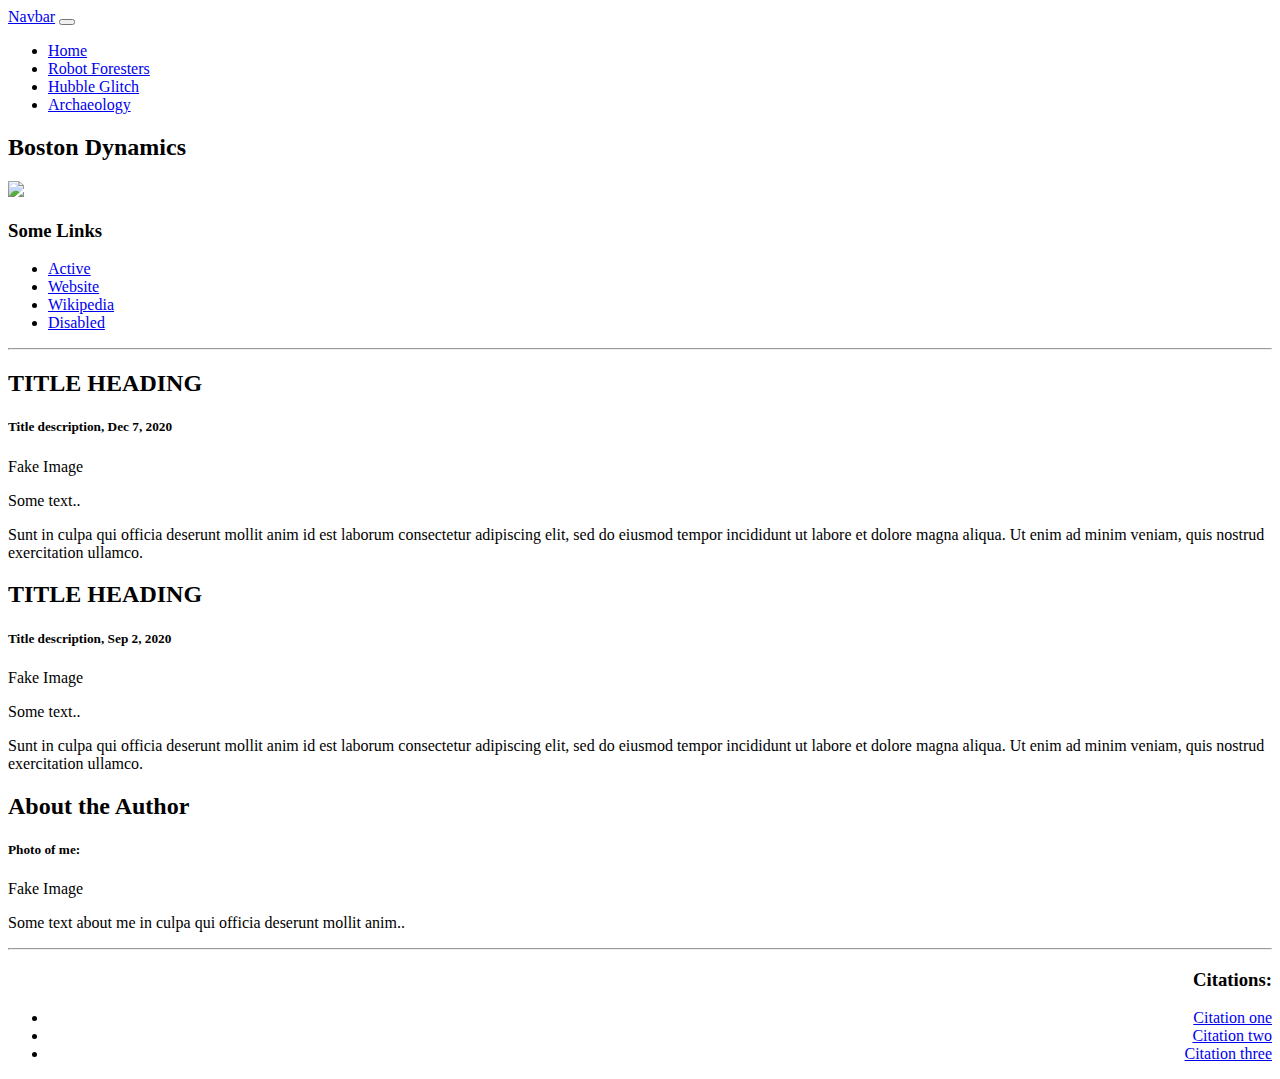
==== archaeology.html @ 1aa5ead8 "added about the author and citations area" ====
<!doctype html>
<html lang="en">
  <head>
    <!-- Required meta tags -->
    <meta charset="utf-8">
    <meta name="viewport" content="width=device-width, initial-scale=1">

    <!-- Bootstrap CSS -->
    <link href="https://cdn.jsdelivr.net/npm/bootstrap@5.1.3/dist/css/bootstrap.min.css" rel="stylesheet" integrity="sha384-1BmE4kWBq78iYhFldvKuhfTAU6auU8tT94WrHftjDbrCEXSU1oBoqyl2QvZ6jIW3" crossorigin="anonymous">
    
    <link href="style.css" rel="stylesheet">
    <title>Archaeology</title>
  </head>
  <body>
    <!-- Nav bar -->
    <nav class="navbar navbar-expand-lg navbar-dark bg-dark">
        <div class="container-fluid">
          <a class="navbar-brand" href="#">Navbar</a>
          <button class="navbar-toggler" type="button" data-bs-toggle="collapse" data-bs-target="#navbarNav" aria-controls="navbarNav" aria-expanded="false" aria-label="Toggle navigation">
            <span class="navbar-toggler-icon"></span>
          </button>
          <div class="collapse navbar-collapse" id="navbarNav">
            <ul class="navbar-nav">
              <li class="nav-item">
                <a class="nav-link active" aria-current="page" href="index.html">Home</a>
              </li>
              <li class="nav-item">
                <a class="nav-link" href="foresters.html">Robot Foresters</a>
              </li>
              <li class="nav-item">
                <a class="nav-link" href="hubble.html">Hubble Glitch</a>
              </li>
              <li class="nav-item">
                <a class="nav-link" href="archaeology.html">Archaeology</a>
              </li>
            </ul>
          </div>
        </div>
      </nav>

    <div class="container mt-5">
      <div class="row">
        <div class="col-sm-4">
          <h2>Boston Dynamics</h2>
          <img src="https://i1.wp.com/bdtechtalks.com/wp-content/uploads/2021/08/Boston-Dynamic-Atlas-Parkour.jpg?ssl=1" height="auto" width="100%">
          <h3 class="mt-4">Some Links</h3>
          <ul class="nav nav-pills flex-column">
            <li class="nav-item">
              <a class="nav-link active" href="#">Active</a>
            </li>
            <li class="nav-item">
              <a class="nav-link" href="https://www.bostondynamics.com">Website</a>
            </li>
            <li class="nav-item">
              <a class="nav-link" href="https://en.wikipedia.org/wiki/Boston_Dynamics">Wikipedia</a>
            </li>
            <li class="nav-item">
              <a class="nav-link disabled" href="#">Disabled</a>
            </li>
          </ul>
          <hr class="d-sm-none">
        </div>
        <div class="col-sm-8">
          <h2>TITLE HEADING</h2>
          <h5>Title description, Dec 7, 2020</h5>
          <div class="fakeimg">Fake Image</div>
          <p>Some text..</p>
          <p>Sunt in culpa qui officia deserunt mollit anim id est laborum consectetur adipiscing elit, sed do eiusmod tempor incididunt ut labore et dolore magna aliqua. Ut enim ad minim veniam, quis nostrud exercitation ullamco.</p>
    
          <h2 class="mt-5">TITLE HEADING</h2>
          <h5>Title description, Sep 2, 2020</h5>
          <div class="fakeimg">Fake Image</div>
          <p>Some text..</p>
          <p>Sunt in culpa qui officia deserunt mollit anim id est laborum consectetur adipiscing elit, sed do eiusmod tempor incididunt ut labore et dolore magna aliqua. Ut enim ad minim veniam, quis nostrud exercitation ullamco.</p>
        </div>
      </div>
    </div>

    <div class="mt-5 p-4 bg-dark text-white text-center"></div>

    <div class="container mt-5">
      <div class="row">
        <div class="col-sm-6">
          <h2>About the Author</h2>
          <h5>Photo of me:</h5>
          <div class="fakeimg">Fake Image</div>
          <p>Some text about me in culpa qui officia deserunt mollit anim..</p>
          <hr class="d-sm-none">
        </div>
        <div class="col-sm-6" id="citations">
            <h3 class>Citations:</h3>
            <ul class="nav nav-pills flex-column">
              <li class="nav-item">
                <a class="nav-link" href="#">Citation one</a>
              </li>
              <li class="nav-item">
                <a class="nav-link" href="#">Citation two</a>
              </li>
              <li class="nav-item">
                <a class="nav-link" href="#">Citation three</a>
              </li>
            </ul>
        </div>
      </div>
    </div>
    
    <div class="mt-5 p-4 bg-dark text-white text-center"></div>
    
    <!-- Bootstrap Bundle with Popper -->
    <script src="https://cdn.jsdelivr.net/npm/bootstrap@5.1.3/dist/js/bootstrap.bundle.min.js" integrity="sha384-ka7Sk0Gln4gmtz2MlQnikT1wXgYsOg+OMhuP+IlRH9sENBO0LRn5q+8nbTov4+1p" crossorigin="anonymous"></script>
  </body>
</html>
---- style.css ----
#citations {
    text-align: right;
}
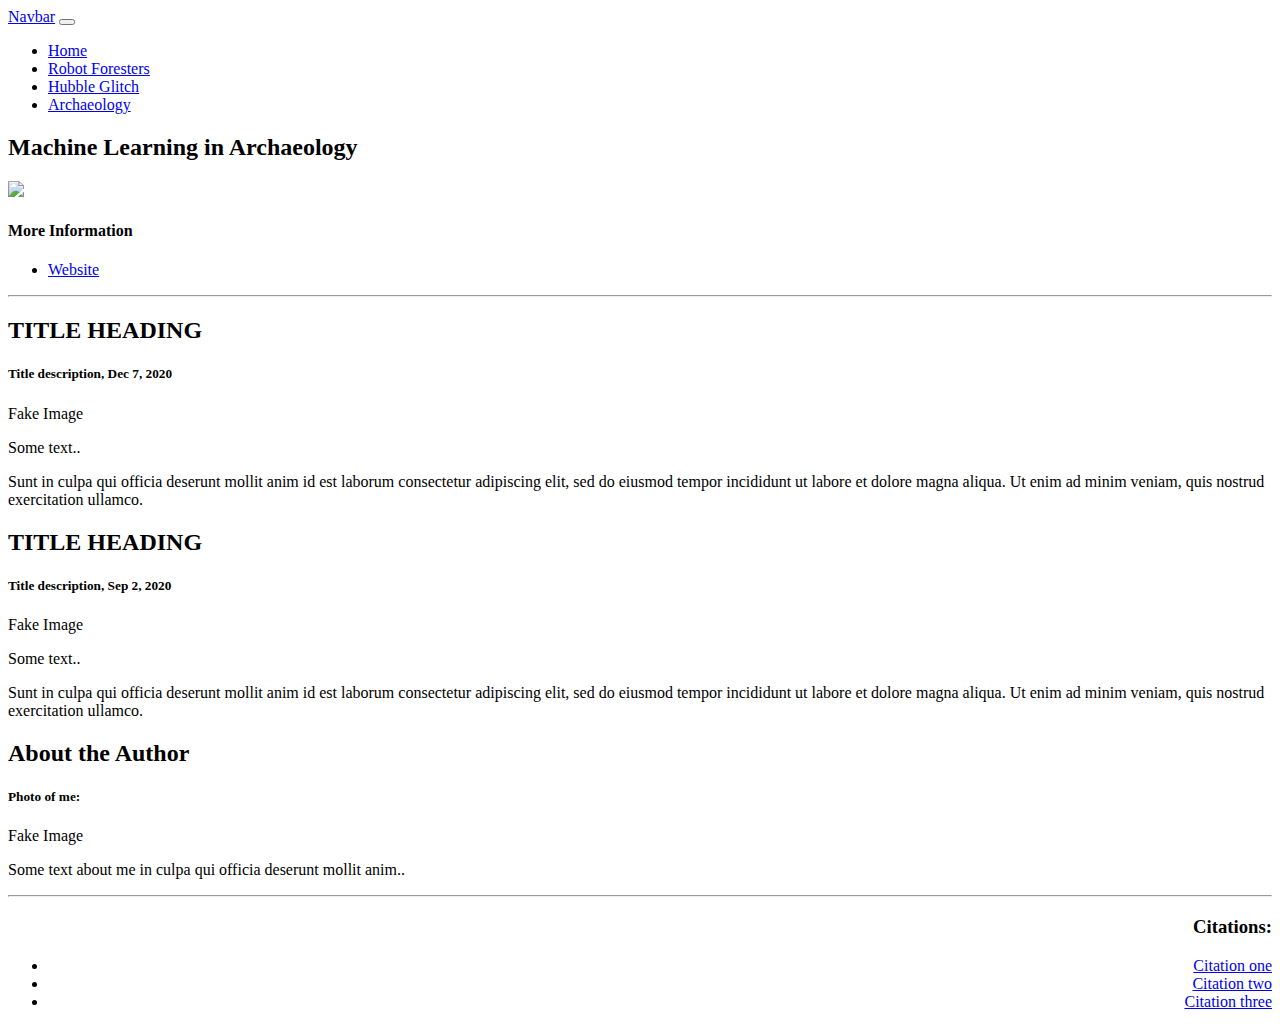
==== commit c867c0e8: "Merge branch 'main' of https://github.com/mdxw73/formative-practical" ====
--- a/archaeology.html
+++ b/archaeology.html
@@ -22,7 +22,7 @@
           <div class="collapse navbar-collapse" id="navbarNav">
             <ul class="navbar-nav">
               <li class="nav-item">
-                <a class="nav-link active" aria-current="page" href="index.html">Home</a>
+                <a class="nav-link" aria-current="page" href="index.html">Home</a>
               </li>
               <li class="nav-item">
                 <a class="nav-link" href="foresters.html">Robot Foresters</a>
@@ -31,7 +31,7 @@
                 <a class="nav-link" href="hubble.html">Hubble Glitch</a>
               </li>
               <li class="nav-item">
-                <a class="nav-link" href="archaeology.html">Archaeology</a>
+                <a class="nav-link active" href="#">Archaeology</a>
               </li>
             </ul>
           </div>
@@ -41,21 +41,15 @@
     <div class="container mt-5">
       <div class="row">
         <div class="col-sm-4">
-          <h2>Boston Dynamics</h2>
-          <img src="https://i1.wp.com/bdtechtalks.com/wp-content/uploads/2021/08/Boston-Dynamic-Atlas-Parkour.jpg?ssl=1" height="auto" width="100%">
-          <h3 class="mt-4">Some Links</h3>
+          <h2>Machine Learning in Archaeology</h2>
+          <img src="https://static01.nyt.com/images/2021/06/01/multimedia/25xp-archeology-1-02/25xp-archeology-1-02-jumbo.jpg?quality=75&auto=webp" height="auto" width="100%">
+          <p>
+
+          </p>
+          <h4 class="mt-4">More Information</h4>
           <ul class="nav nav-pills flex-column">
             <li class="nav-item">
-              <a class="nav-link active" href="#">Active</a>
-            </li>
-            <li class="nav-item">
-              <a class="nav-link" href="https://www.bostondynamics.com">Website</a>
-            </li>
-            <li class="nav-item">
-              <a class="nav-link" href="https://en.wikipedia.org/wiki/Boston_Dynamics">Wikipedia</a>
-            </li>
-            <li class="nav-item">
-              <a class="nav-link disabled" href="#">Disabled</a>
+              <a class="nav-link" href="#">Website</a>
             </li>
           </ul>
           <hr class="d-sm-none">
--- a/style.css
+++ b/style.css
@@ -1,3 +1,8 @@
 #citations {
     text-align: right;
+}
+.subscript {
+    font-size: x-small;
+    color: gray;
+    font-style: italic;
 }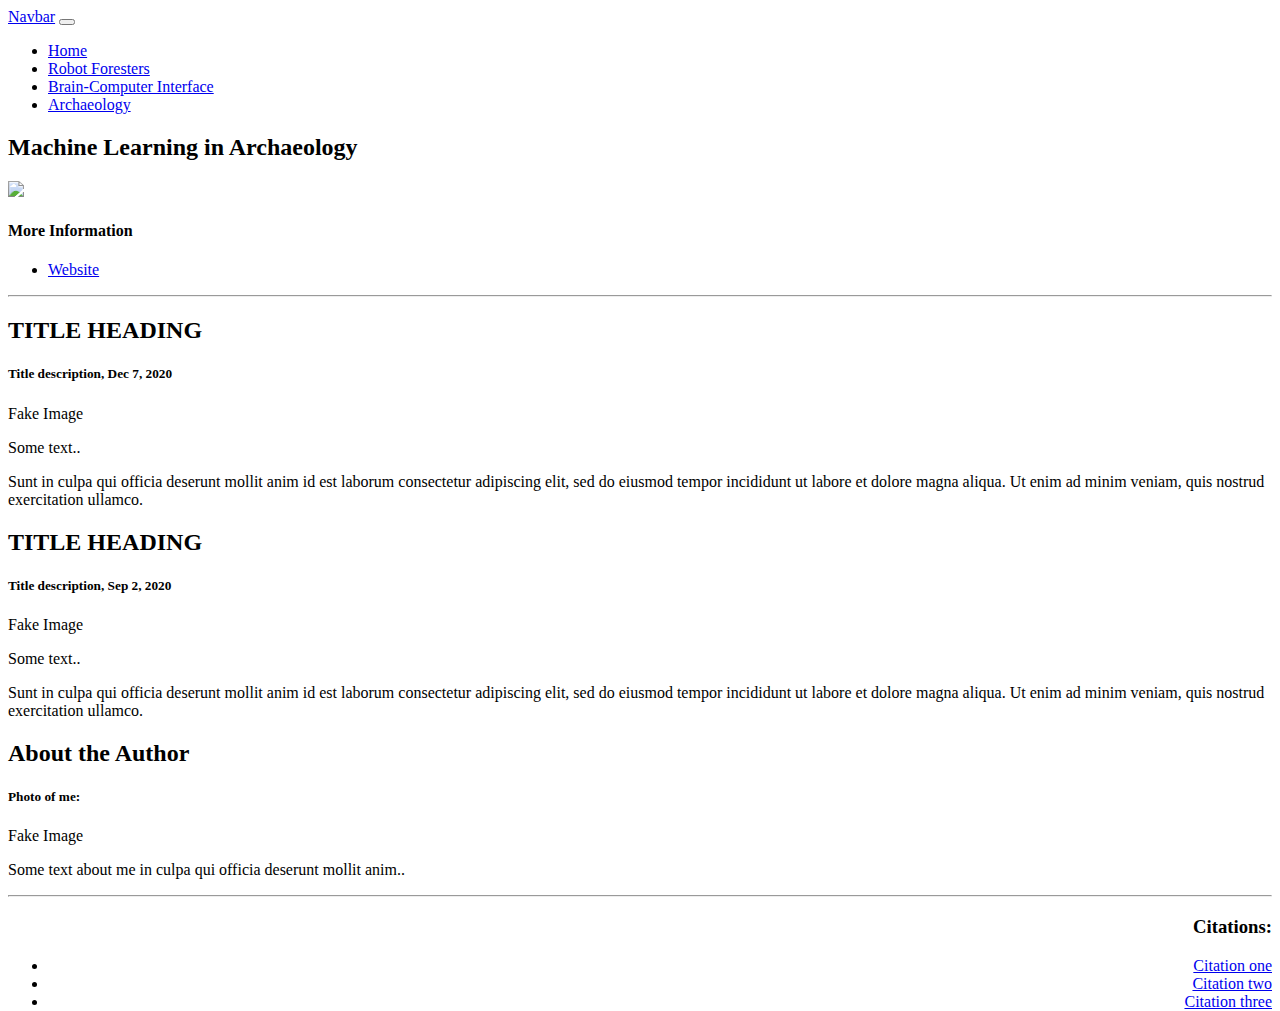
==== commit 3147923a: "Added About Me Foresters" ====
--- a/archaeology.html
+++ b/archaeology.html
@@ -14,29 +14,29 @@
   <body>
     <!-- Nav bar -->
     <nav class="navbar navbar-expand-lg navbar-dark bg-dark">
-        <div class="container-fluid">
-          <a class="navbar-brand" href="#">Navbar</a>
-          <button class="navbar-toggler" type="button" data-bs-toggle="collapse" data-bs-target="#navbarNav" aria-controls="navbarNav" aria-expanded="false" aria-label="Toggle navigation">
-            <span class="navbar-toggler-icon"></span>
-          </button>
-          <div class="collapse navbar-collapse" id="navbarNav">
-            <ul class="navbar-nav">
-              <li class="nav-item">
-                <a class="nav-link" aria-current="page" href="index.html">Home</a>
-              </li>
-              <li class="nav-item">
-                <a class="nav-link" href="foresters.html">Robot Foresters</a>
-              </li>
-              <li class="nav-item">
-                <a class="nav-link" href="hubble.html">Hubble Glitch</a>
-              </li>
-              <li class="nav-item">
-                <a class="nav-link active" href="#">Archaeology</a>
-              </li>
-            </ul>
-          </div>
+      <div class="container-fluid">
+        <a class="navbar-brand" href="#">Navbar</a>
+        <button class="navbar-toggler" type="button" data-bs-toggle="collapse" data-bs-target="#navbarNav" aria-controls="navbarNav" aria-expanded="false" aria-label="Toggle navigation">
+          <span class="navbar-toggler-icon"></span>
+        </button>
+        <div class="collapse navbar-collapse" id="navbarNav">
+          <ul class="navbar-nav">
+            <li class="nav-item">
+              <a class="nav-link" aria-current="page" href="index.html">Home</a>
+            </li>
+            <li class="nav-item">
+              <a class="nav-link" href="foresters.html">Robot Foresters</a>
+            </li>
+            <li class="nav-item">
+              <a class="nav-link" href="bci.html">Brain-Computer Interface</a>
+            </li>
+            <li class="nav-item">
+              <a class="nav-link active" href="#">Archaeology</a>
+            </li>
+          </ul>
         </div>
-      </nav>
+      </div>
+    </nav>
 
     <div class="container mt-5">
       <div class="row">
--- a/style.css
+++ b/style.css
@@ -5,4 +5,43 @@
     font-size: x-small;
     color: gray;
     font-style: italic;
+}
+.bgimg-1, .bgimg-2, .bgimg-3 {
+    min-height: 100%;
+    background-attachment: fixed;
+    background-size: cover;
+    background-position: center;
+}
+.bgimg-1 {
+    padding-top: 56px;
+    background-image: url("https://images.wallpapersden.com/image/download/high-tech-earth_bGdqZm6UmZqaraWkpJRobWllrWdma2U.jpg");
+}
+.bgimg-2 {
+    background-image: url("https://wallpaperbat.com/img/80168-download-2560x1600-neon-light-cubes-system-tech-wallpaper.jpg");
+}
+.bgimg-3 {
+    background-image: url("https://cdn.staticcrate.com/stock-hd/effects/footagecrate-4k-looping-tech-background-clean-red-2-prev-full.png");
+}
+body, html {
+    height: 100%;
+}
+.caption {
+    position: absolute;
+    left: 0;
+    width: 100%;
+    text-align: center;
+    margin-top: 100px;
+}
+.caption span.border {
+    background-color: #111;
+    color: #fff;
+    padding: 18px;
+    font-size: 28px;
+    letter-spacing: 10px;
+    border-radius: 12px;
+}
+.fixed{
+    z-index: 100;
+    position: fixed;
+    width: 100%;
 }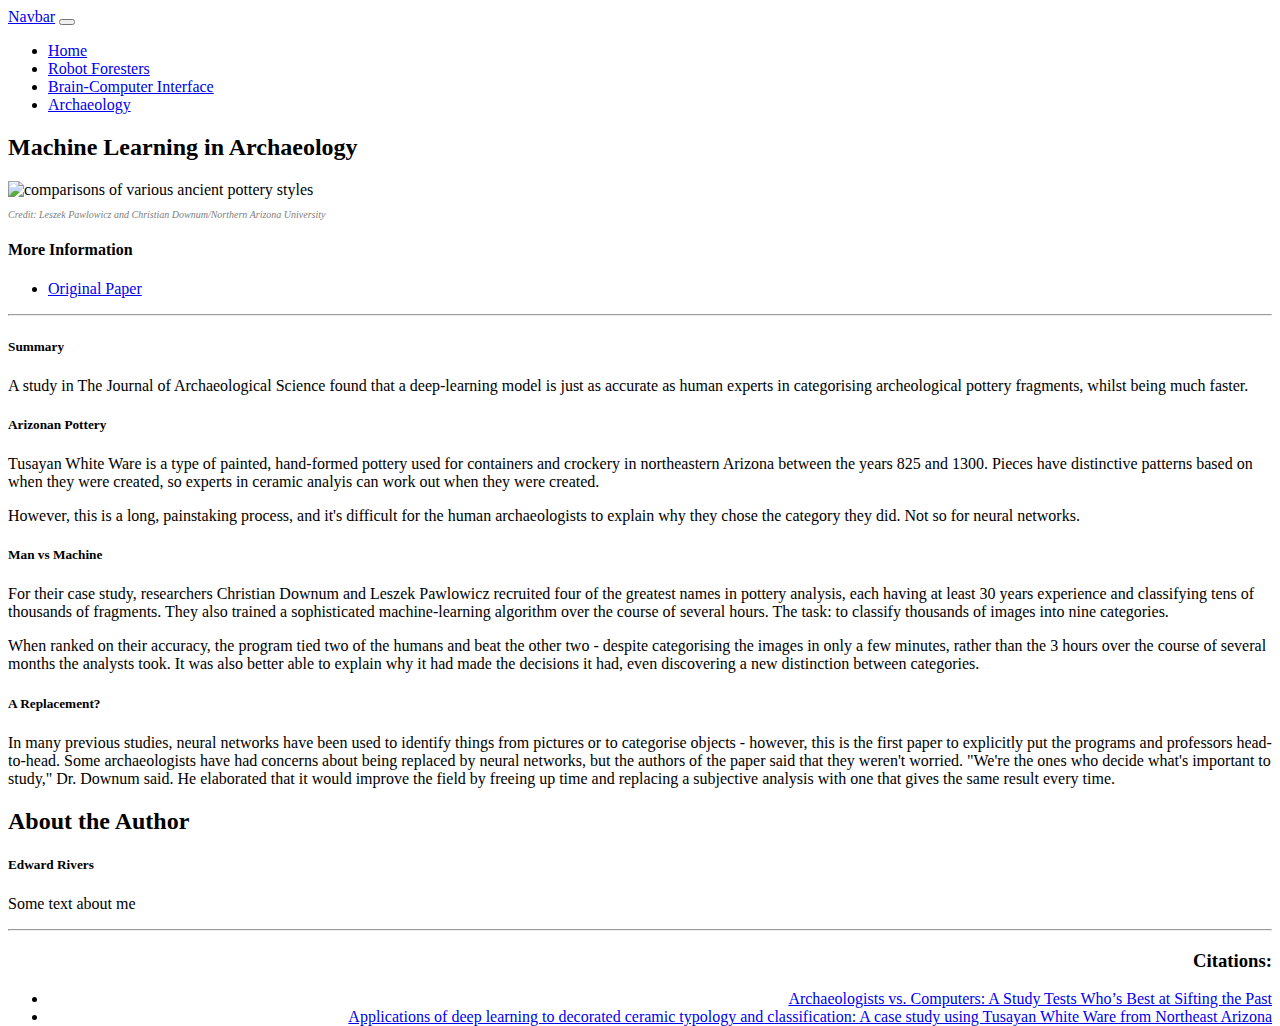
==== commit d333863e: "Added content" ====
--- a/archaeology.html
+++ b/archaeology.html
@@ -14,58 +14,59 @@
   <body>
     <!-- Nav bar -->
     <nav class="navbar navbar-expand-lg navbar-dark bg-dark">
-      <div class="container-fluid">
-        <a class="navbar-brand" href="#">Navbar</a>
-        <button class="navbar-toggler" type="button" data-bs-toggle="collapse" data-bs-target="#navbarNav" aria-controls="navbarNav" aria-expanded="false" aria-label="Toggle navigation">
-          <span class="navbar-toggler-icon"></span>
-        </button>
-        <div class="collapse navbar-collapse" id="navbarNav">
-          <ul class="navbar-nav">
-            <li class="nav-item">
-              <a class="nav-link" aria-current="page" href="index.html">Home</a>
-            </li>
-            <li class="nav-item">
-              <a class="nav-link" href="foresters.html">Robot Foresters</a>
-            </li>
-            <li class="nav-item">
-              <a class="nav-link" href="bci.html">Brain-Computer Interface</a>
-            </li>
-            <li class="nav-item">
-              <a class="nav-link active" href="#">Archaeology</a>
-            </li>
-          </ul>
+        <div class="container-fluid">
+          <a class="navbar-brand" href="#">Navbar</a>
+          <button class="navbar-toggler" type="button" data-bs-toggle="collapse" data-bs-target="#navbarNav" aria-controls="navbarNav" aria-expanded="false" aria-label="Toggle navigation">
+            <span class="navbar-toggler-icon"></span>
+          </button>
+          <div class="collapse navbar-collapse" id="navbarNav">
+            <ul class="navbar-nav">
+              <li class="nav-item">
+                <a class="nav-link" aria-current="page" href="index.html">Home</a>
+              </li>
+              <li class="nav-item">
+                <a class="nav-link" href="foresters.html">Robot Foresters</a>
+              </li>
+              <li class="nav-item">
+                <a class="nav-link" href="bci.html">Brain-Computer Interface</a>
+              </li>
+              <li class="nav-item">
+                <a class="nav-link active" href="#">Archaeology</a>
+              </li>
+            </ul>
+          </div>
         </div>
-      </div>
-    </nav>
+      </nav>
 
     <div class="container mt-5">
       <div class="row">
         <div class="col-sm-4">
           <h2>Machine Learning in Archaeology</h2>
-          <img src="https://static01.nyt.com/images/2021/06/01/multimedia/25xp-archeology-1-02/25xp-archeology-1-02-jumbo.jpg?quality=75&auto=webp" height="auto" width="100%">
-          <p>
-
-          </p>
+          <img src="https://static01.nyt.com/images/2021/06/01/multimedia/25xp-archeology-1-02/25xp-archeology-1-02-jumbo.jpg?quality=75&auto=webp" alt = "comparisons of various ancient pottery styles" height="auto" width="100%">
+          <p class="subscript">Credit: Leszek Pawlowicz and Christian Downum/Northern Arizona University</p>
           <h4 class="mt-4">More Information</h4>
           <ul class="nav nav-pills flex-column">
             <li class="nav-item">
-              <a class="nav-link" href="#">Website</a>
+              <a class="nav-link active" href="https://www.sciencedirect.com/science/article/pii/S0305440321000455">Original Paper</a>
             </li>
           </ul>
           <hr class="d-sm-none">
         </div>
         <div class="col-sm-8">
-          <h2>TITLE HEADING</h2>
-          <h5>Title description, Dec 7, 2020</h5>
-          <div class="fakeimg">Fake Image</div>
-          <p>Some text..</p>
-          <p>Sunt in culpa qui officia deserunt mollit anim id est laborum consectetur adipiscing elit, sed do eiusmod tempor incididunt ut labore et dolore magna aliqua. Ut enim ad minim veniam, quis nostrud exercitation ullamco.</p>
+          <h5>Summary</h5>
+          <p>A study in The Journal of Archaeological Science found that a deep-learning model is just as accurate as human experts in categorising archeological pottery fragments, whilst being much faster.</p>
     
-          <h2 class="mt-5">TITLE HEADING</h2>
-          <h5>Title description, Sep 2, 2020</h5>
-          <div class="fakeimg">Fake Image</div>
-          <p>Some text..</p>
-          <p>Sunt in culpa qui officia deserunt mollit anim id est laborum consectetur adipiscing elit, sed do eiusmod tempor incididunt ut labore et dolore magna aliqua. Ut enim ad minim veniam, quis nostrud exercitation ullamco.</p>
+          <h5 class="mt-5">Arizonan Pottery</h5>
+          <p>Tusayan White Ware is a type of painted, hand-formed pottery used for containers and crockery in northeastern Arizona between the years 825 and 1300. Pieces have distinctive patterns based on when they were created, so experts in ceramic analyis can work out when they were created.</p>
+          <p>However, this is a long, painstaking process, and it's difficult for the human archaeologists to explain why they chose the category they did. Not so for neural networks.
+          </p>
+
+          <h5 class="mt-5">Man vs Machine</h5>
+          <p>For their case study, researchers Christian Downum and Leszek Pawlowicz recruited four of the greatest names in pottery analysis, each having at least 30 years experience and classifying tens of thousands of fragments. They also trained a sophisticated machine-learning algorithm over the course of several hours. The task: to classify thousands of images into nine categories.</p>
+          <p>When ranked on their accuracy, the program tied two of the humans and beat the other two - despite categorising the images in only a few minutes, rather than the 3 hours over the course of several months the analysts took. It was also better able to explain why it had made the decisions it had, even discovering a new distinction between categories.</p>
+
+          <h5 class="mt-5">A Replacement?</h5>
+          <p>In many previous studies, neural networks have been used to identify things from pictures or to categorise objects - however, this is the first paper to explicitly put the programs and professors head-to-head. Some archaeologists have had concerns about being replaced by neural networks, but the authors of the paper said that they weren't worried. "We're the ones who decide what's important to study," Dr. Downum said. He elaborated that it would improve the field by freeing up time and replacing a subjective analysis with one that gives the same result every time.</p>          
         </div>
       </div>
     </div>
@@ -76,22 +77,19 @@
       <div class="row">
         <div class="col-sm-6">
           <h2>About the Author</h2>
-          <h5>Photo of me:</h5>
-          <div class="fakeimg">Fake Image</div>
-          <p>Some text about me in culpa qui officia deserunt mollit anim..</p>
+          <h5>Edward Rivers</h5>
+          <p>Some text about me</p>
           <hr class="d-sm-none">
         </div>
         <div class="col-sm-6" id="citations">
             <h3 class>Citations:</h3>
             <ul class="nav nav-pills flex-column">
               <li class="nav-item">
-                <a class="nav-link" href="#">Citation one</a>
+                <a class="nav-link" href="https://www.nytimes.com/2021/05/25/science/archaeologist-neural-network-study.html">Archaeologists vs. Computers: A Study Tests Who’s Best at Sifting the Past</a>
               </li>
               <li class="nav-item">
-                <a class="nav-link" href="#">Citation two</a>
-              </li>
-              <li class="nav-item">
-                <a class="nav-link" href="#">Citation three</a>
+                <a class="nav-link" href="https://www.sciencedirect.com/science/article/pii/S0305440321000455">Applications of deep learning to decorated ceramic typology and classification: A case study using Tusayan White Ware from Northeast Arizona
+                </a>
               </li>
             </ul>
         </div>
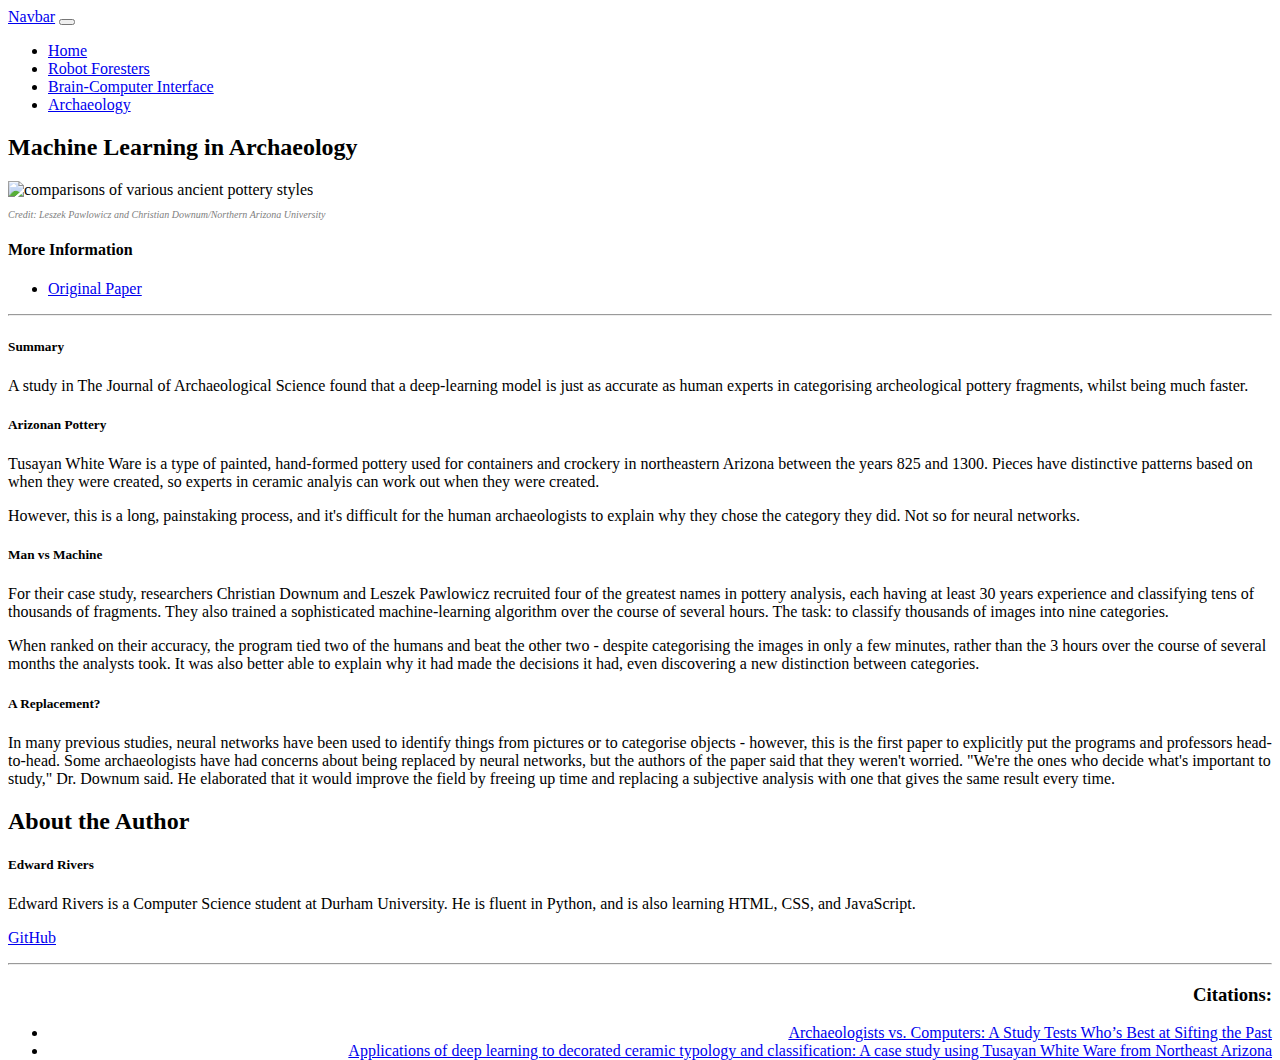
==== commit 8405a5c8: "added about me" ====
--- a/archaeology.html
+++ b/archaeology.html
@@ -14,29 +14,29 @@
   <body>
     <!-- Nav bar -->
     <nav class="navbar navbar-expand-lg navbar-dark bg-dark">
-        <div class="container-fluid">
-          <a class="navbar-brand" href="#">Navbar</a>
-          <button class="navbar-toggler" type="button" data-bs-toggle="collapse" data-bs-target="#navbarNav" aria-controls="navbarNav" aria-expanded="false" aria-label="Toggle navigation">
-            <span class="navbar-toggler-icon"></span>
-          </button>
-          <div class="collapse navbar-collapse" id="navbarNav">
-            <ul class="navbar-nav">
-              <li class="nav-item">
-                <a class="nav-link" aria-current="page" href="index.html">Home</a>
-              </li>
-              <li class="nav-item">
-                <a class="nav-link" href="foresters.html">Robot Foresters</a>
-              </li>
-              <li class="nav-item">
-                <a class="nav-link" href="bci.html">Brain-Computer Interface</a>
-              </li>
-              <li class="nav-item">
-                <a class="nav-link active" href="#">Archaeology</a>
-              </li>
-            </ul>
-          </div>
+      <div class="container-fluid">
+        <a class="navbar-brand" href="#">Navbar</a>
+        <button class="navbar-toggler" type="button" data-bs-toggle="collapse" data-bs-target="#navbarNav" aria-controls="navbarNav" aria-expanded="false" aria-label="Toggle navigation">
+          <span class="navbar-toggler-icon"></span>
+        </button>
+        <div class="collapse navbar-collapse" id="navbarNav">
+          <ul class="navbar-nav">
+            <li class="nav-item">
+              <a class="nav-link" aria-current="page" href="index.html">Home</a>
+            </li>
+            <li class="nav-item">
+              <a class="nav-link" href="foresters.html">Robot Foresters</a>
+            </li>
+            <li class="nav-item">
+              <a class="nav-link" href="bci.html">Brain-Computer Interface</a>
+            </li>
+            <li class="nav-item">
+              <a class="nav-link active" href="#">Archaeology</a>
+            </li>
+          </ul>
         </div>
-      </nav>
+      </div>
+    </nav>
 
     <div class="container mt-5">
       <div class="row">
@@ -78,7 +78,8 @@
         <div class="col-sm-6">
           <h2>About the Author</h2>
           <h5>Edward Rivers</h5>
-          <p>Some text about me</p>
+          <p>Edward Rivers is a Computer Science student at Durham University. He is fluent in Python, and is also learning HTML, CSS, and JavaScript.</p>
+          <p><a class="nav-link" href="https://github.com/ixrisor81">GitHub</a></p>
           <hr class="d-sm-none">
         </div>
         <div class="col-sm-6" id="citations">
